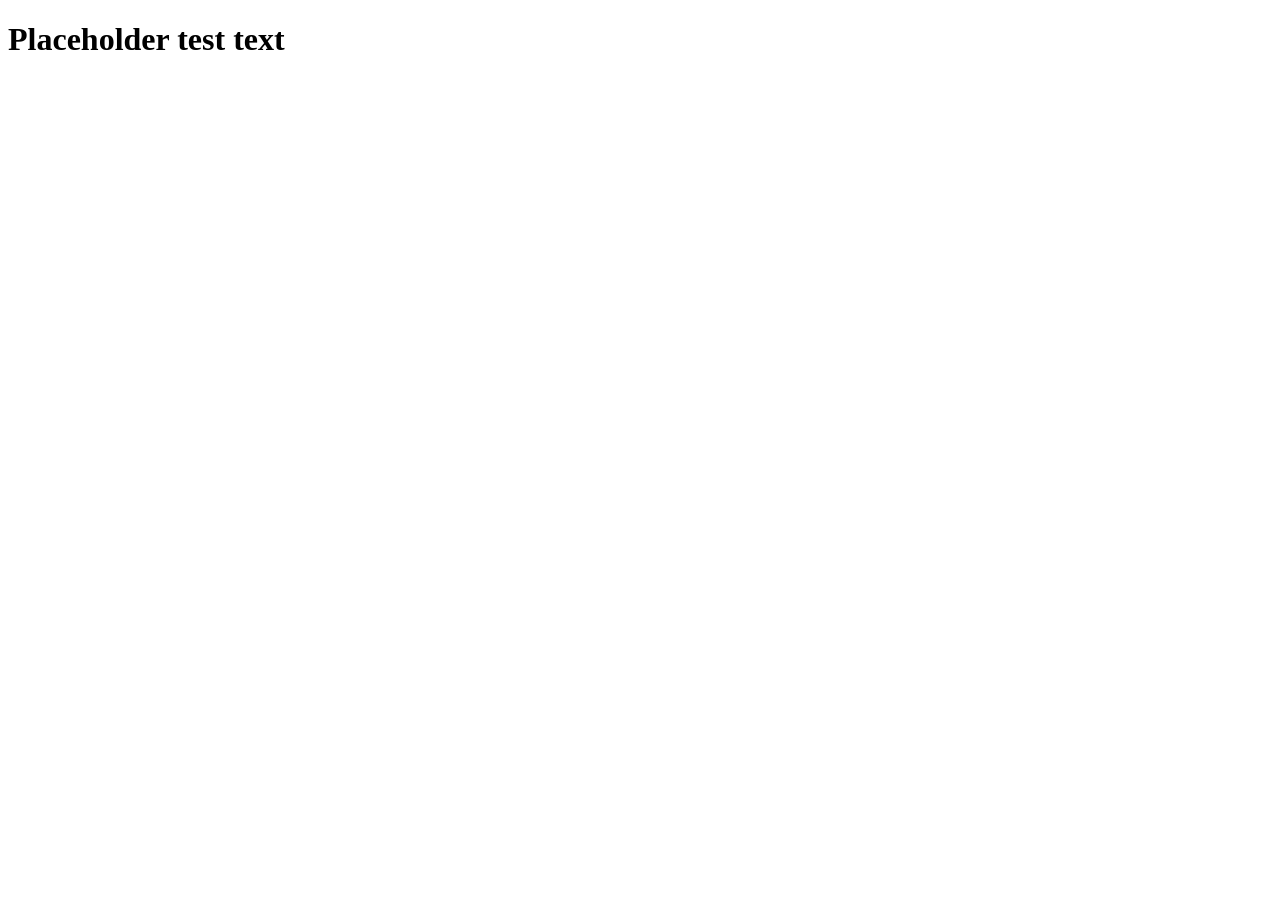
==== index.html @ ca182552 "file name change" ====
<!DOCTYPE html>
<html lang="en">
<head>
    <meta charset="UTF-8">
    <meta name="viewport" content="width=device-width, initial-scale=1.0">
    <title>Document</title>
    <!-- Link your custom CSS stylesheet here -->
    <link rel="stylesheet" href="style.css">
</head>
<body>
    <h1>Placeholder test text</h1>
    <!-- Your visible website content goes here -->

    <!-- Link your custom JavaScript file here -->
    <script src="script.js"></script>
</body>
</html>
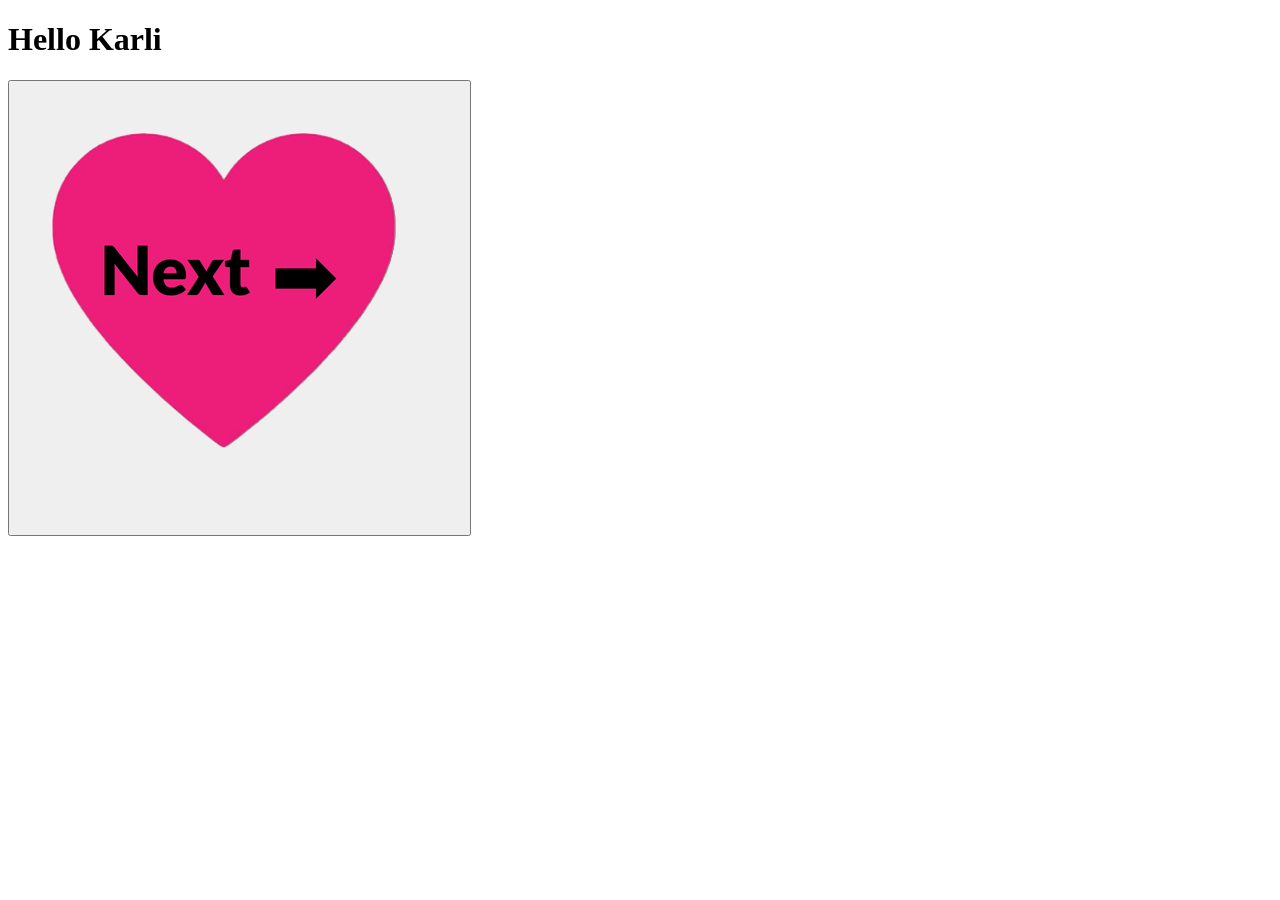
==== commit f2363ee6: "save" ====
--- a/index.html
+++ b/index.html
@@ -4,14 +4,14 @@
     <meta charset="UTF-8">
     <meta name="viewport" content="width=device-width, initial-scale=1.0">
     <title>Document</title>
-    <!-- Link your custom CSS stylesheet here -->
+
     <link rel="stylesheet" href="style.css">
 </head>
 <body>
-    <h1>Placeholder test text</h1>
-    <!-- Your visible website content goes here -->
+    <h1>Hello Karli</h1>
 
-    <!-- Link your custom JavaScript file here -->
+    <button id="next"><img src="Images/next.png" ></button>
+
     <script src="script.js"></script>
 </body>
 </html>
